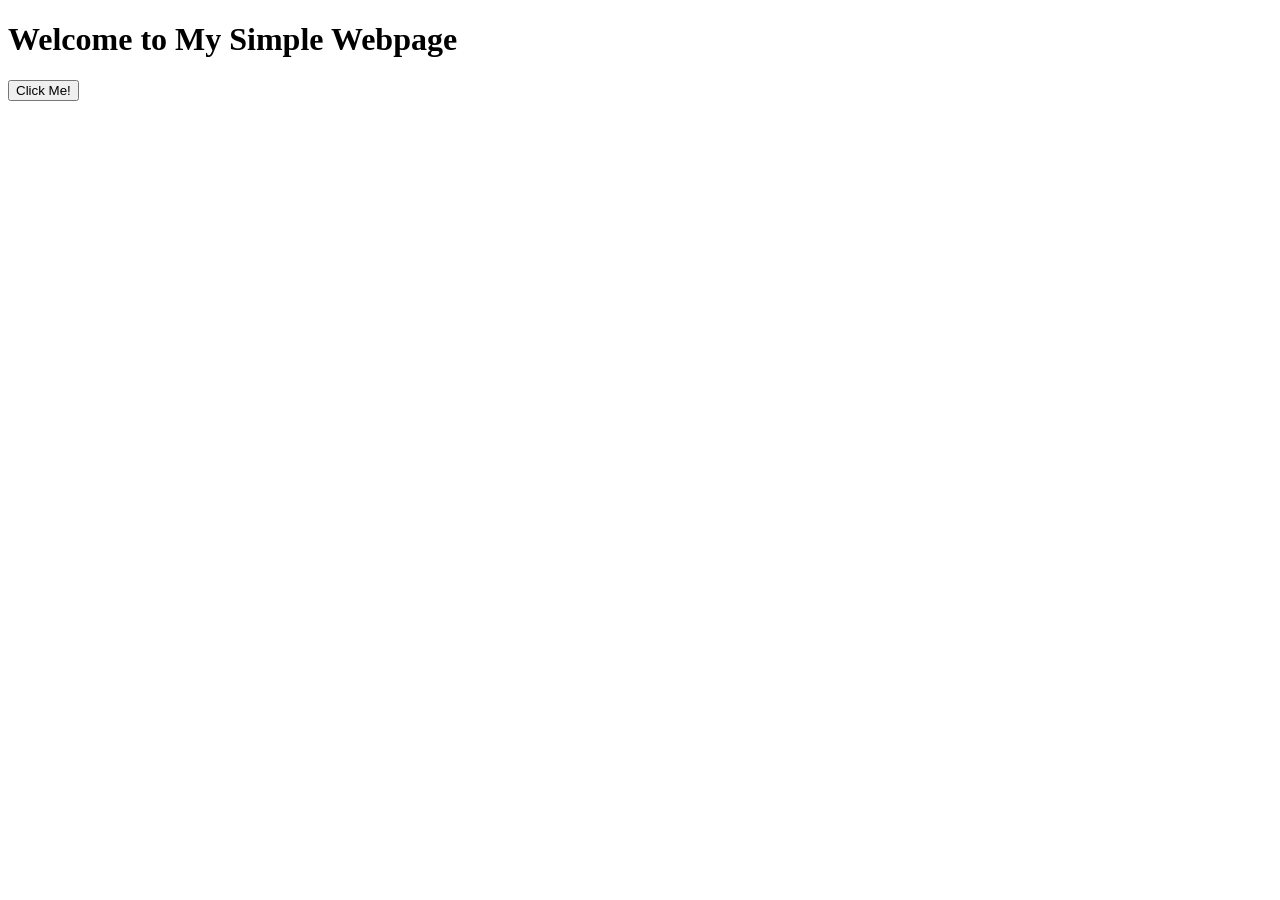
==== index.html @ 75979722 "rename home.html to index.html for Nginx to indentify and setup GitHub webhook for test" ====
<!DOCTYPE html>
<html lang="en">
<head>
    <meta charset="UTF-8">
    <meta name="viewport" content="width=device-width, initial-scale=1.0">
    <title>Simple Webpage</title>
    <link rel="stylesheet" href="styles.css">
</head>
<body>
    <div class="container">
        <h1>Welcome to My Simple Webpage</h1>
        <button id="clickMe">Click Me!</button>
        <p id="message"></p>
    </div>
    <script src="script.js"></script>
</body>
</html>
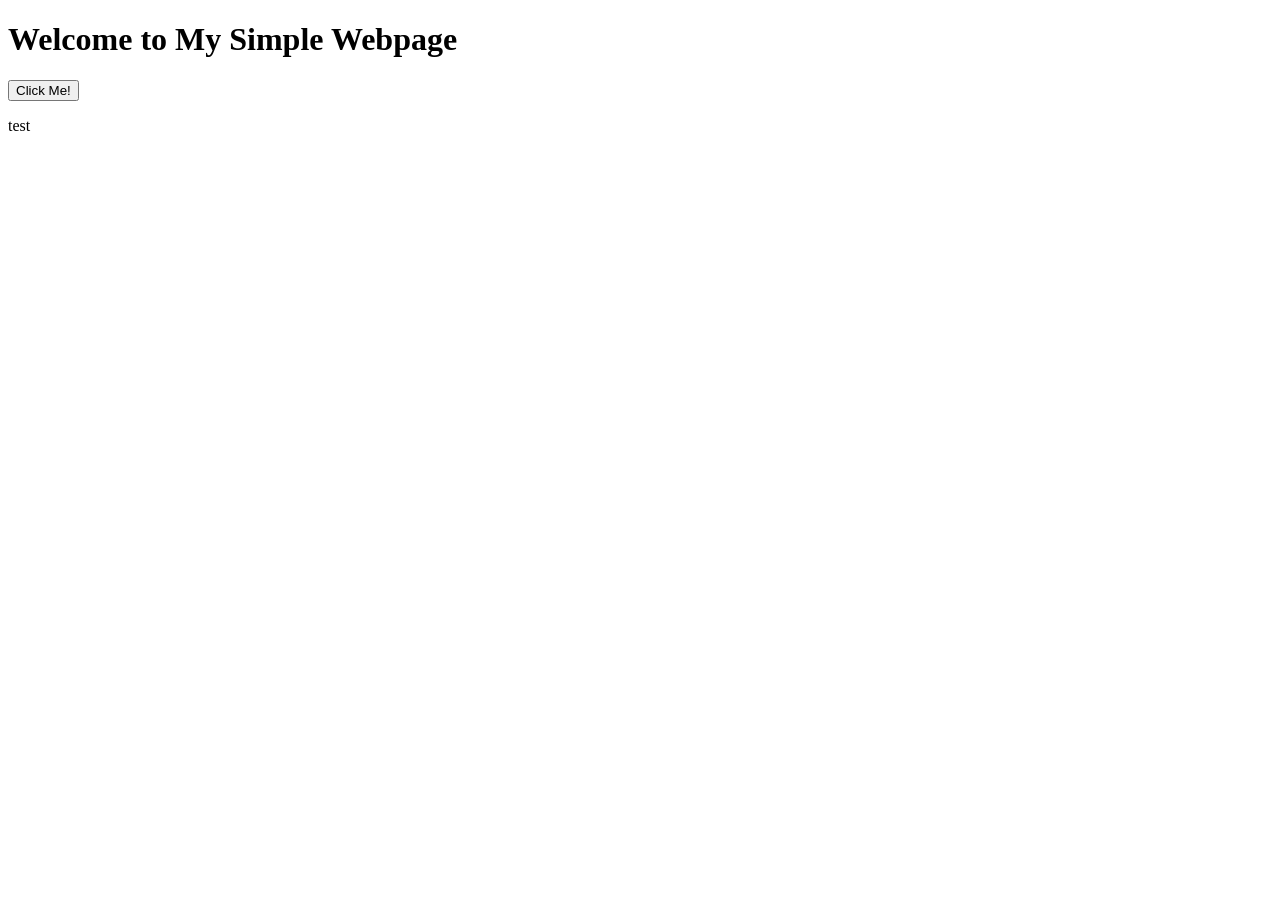
==== commit 9b5f4095: "test" ====
--- a/index.html
+++ b/index.html
@@ -13,5 +13,6 @@
         <p id="message"></p>
     </div>
     <script src="script.js"></script>
+    <p> test </p>
 </body>
 </html>
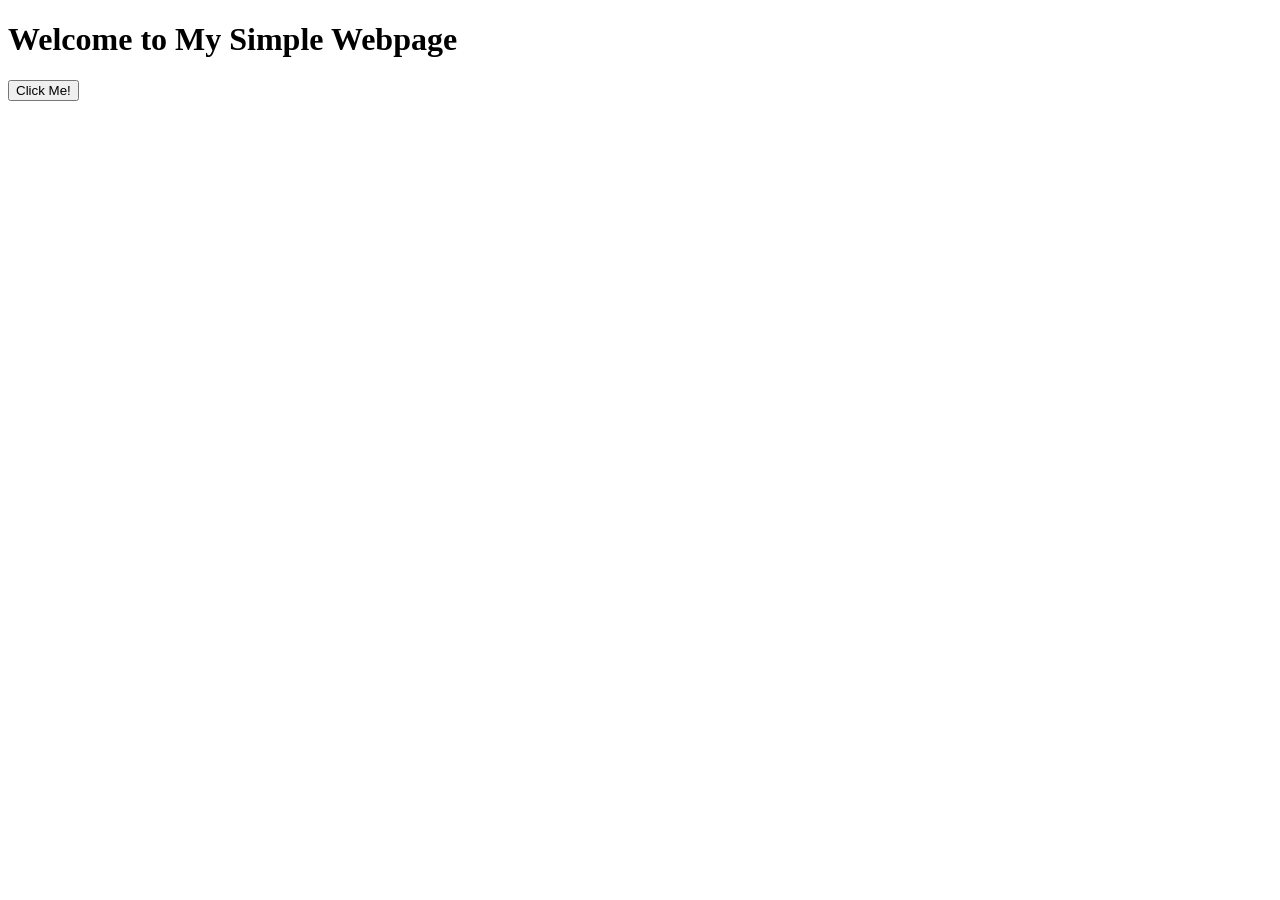
==== commit d5734fd9: "new" ====
--- a/index.html
+++ b/index.html
@@ -13,6 +13,6 @@
         <p id="message"></p>
     </div>
     <script src="script.js"></script>
-    <p> test </p>
+<!--    <p> test </p>-->
 </body>
 </html>
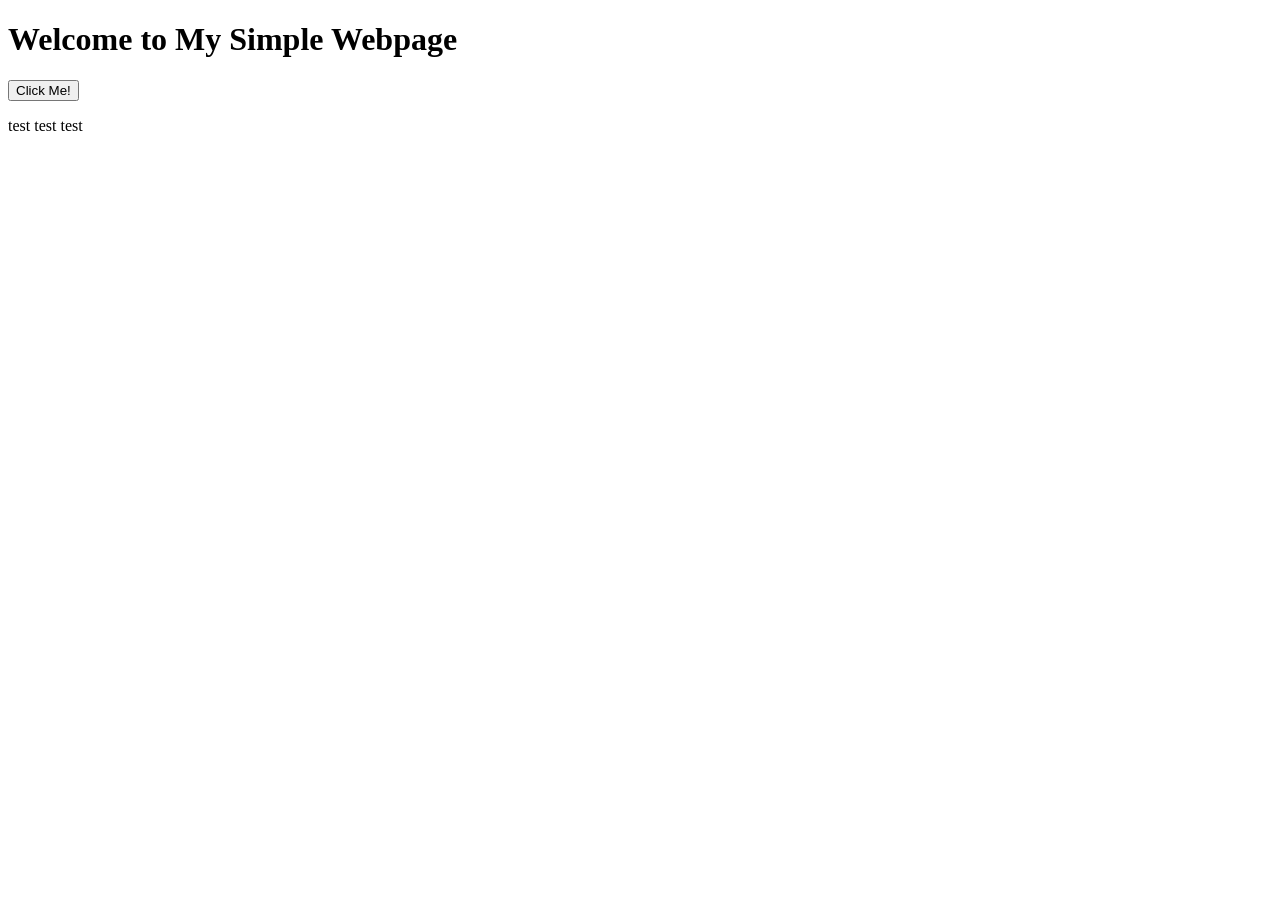
==== commit 95e97a88: "new" ====
--- a/index.html
+++ b/index.html
@@ -13,6 +13,6 @@
         <p id="message"></p>
     </div>
     <script src="script.js"></script>
-<!--    <p> test </p>-->
+    <p> test  test test </p>
 </body>
 </html>
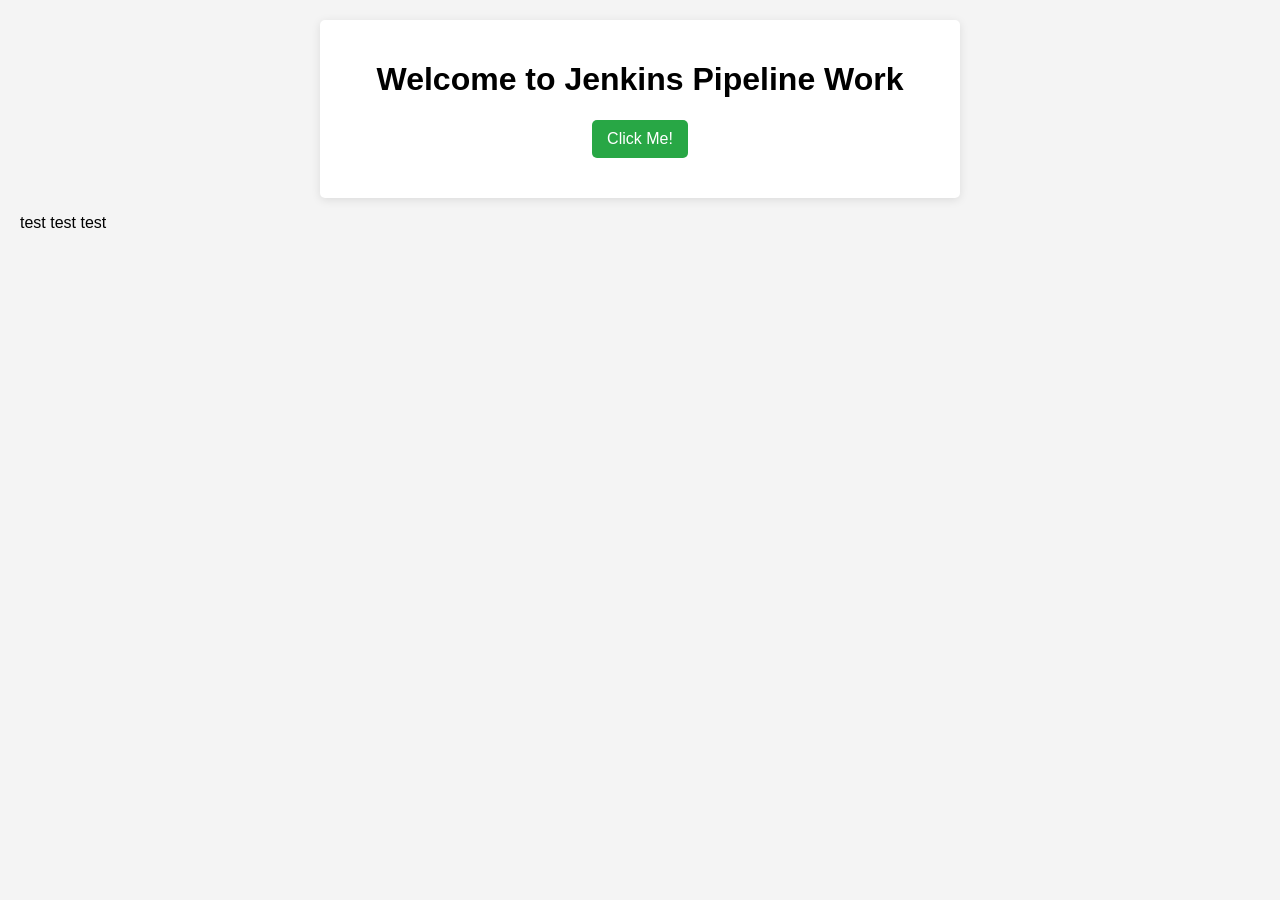
==== commit 346b3ff5: "updated for Jenkins Webhook" ====
--- a/index.html
+++ b/index.html
@@ -4,15 +4,15 @@
     <meta charset="UTF-8">
     <meta name="viewport" content="width=device-width, initial-scale=1.0">
     <title>Simple Webpage</title>
-    <link rel="stylesheet" href="styles.css">
+    <link rel="stylesheet" href="home.css">
 </head>
 <body>
     <div class="container">
-        <h1>Welcome to My Simple Webpage</h1>
+        <h1>Welcome to Jenkins Pipeline Work</h1>
         <button id="clickMe">Click Me!</button>
         <p id="message"></p>
     </div>
-    <script src="script.js"></script>
+    <script src="home.js"></script>
     <p> test  test test </p>
 </body>
 </html>
--- a/home.css
+++ b/home.css
@@ -0,0 +1,38 @@
+body {
+    font-family: Arial, sans-serif;
+    background-color: #f4f4f4;
+    margin: 0;
+    padding: 20px;
+}
+
+.container {
+    max-width: 600px;
+    margin: auto;
+    background: white;
+    padding: 20px;
+    border-radius: 5px;
+    box-shadow: 0 2px 10px rgba(0, 0, 0, 0.1);
+}
+
+h1 {
+    text-align: center;
+}
+
+button {
+    display: block;
+    margin: 20px auto;
+    padding: 10px 15px;
+    font-size: 16px;
+    background-color: #28a745;
+    color: white;
+    border: none;
+    border-radius: 5px;
+    cursor: pointer;
+}
+
+button:hover {
+    background-color: #218838;
+}
+button:active {
+    background-color: red;
+}
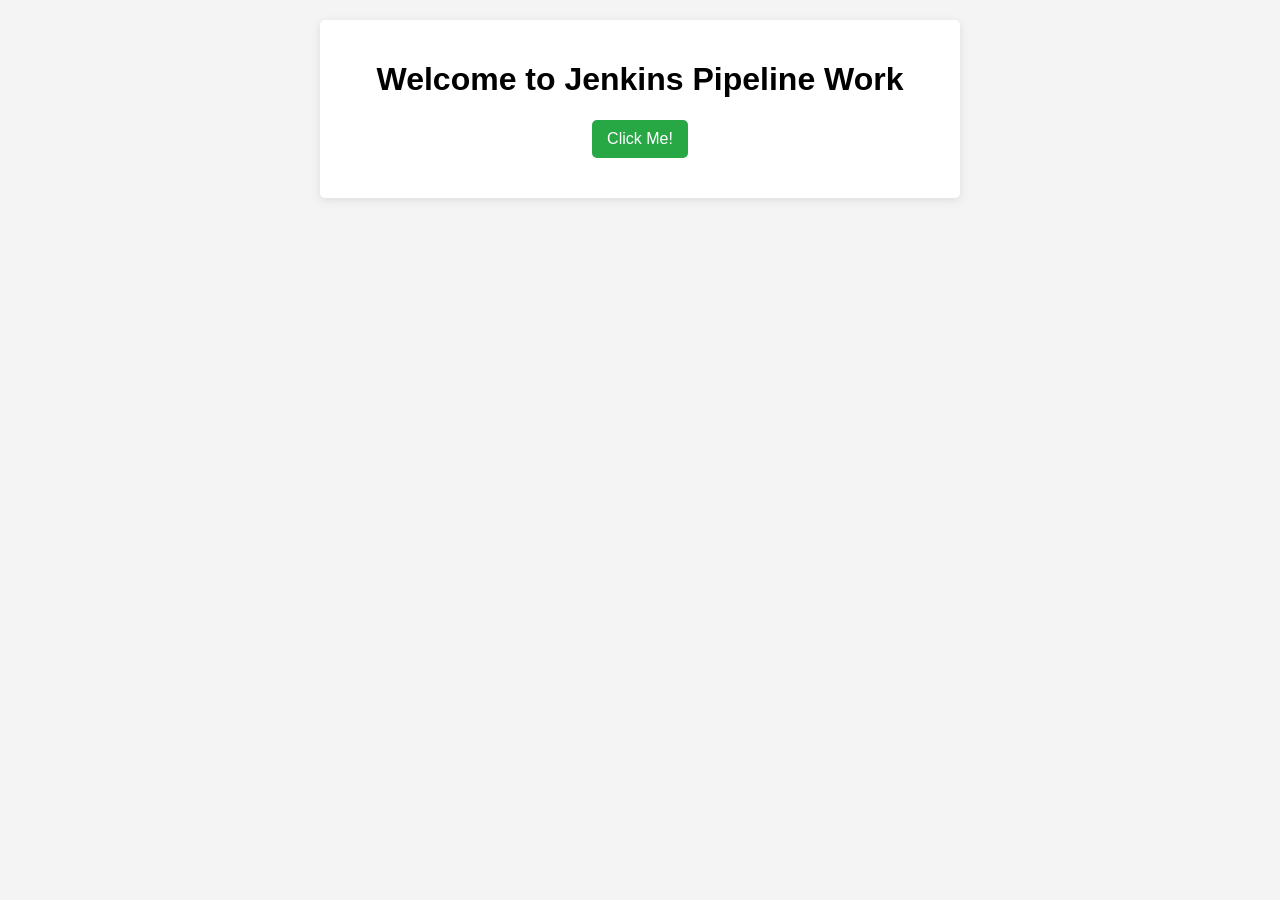
==== commit 0626a20c: "edit index.html" ====
--- a/index.html
+++ b/index.html
@@ -13,6 +13,6 @@
         <p id="message"></p>
     </div>
     <script src="home.js"></script>
-    <p> test  test test </p>
+<!--    <p> test  test test </p>-->
 </body>
 </html>
